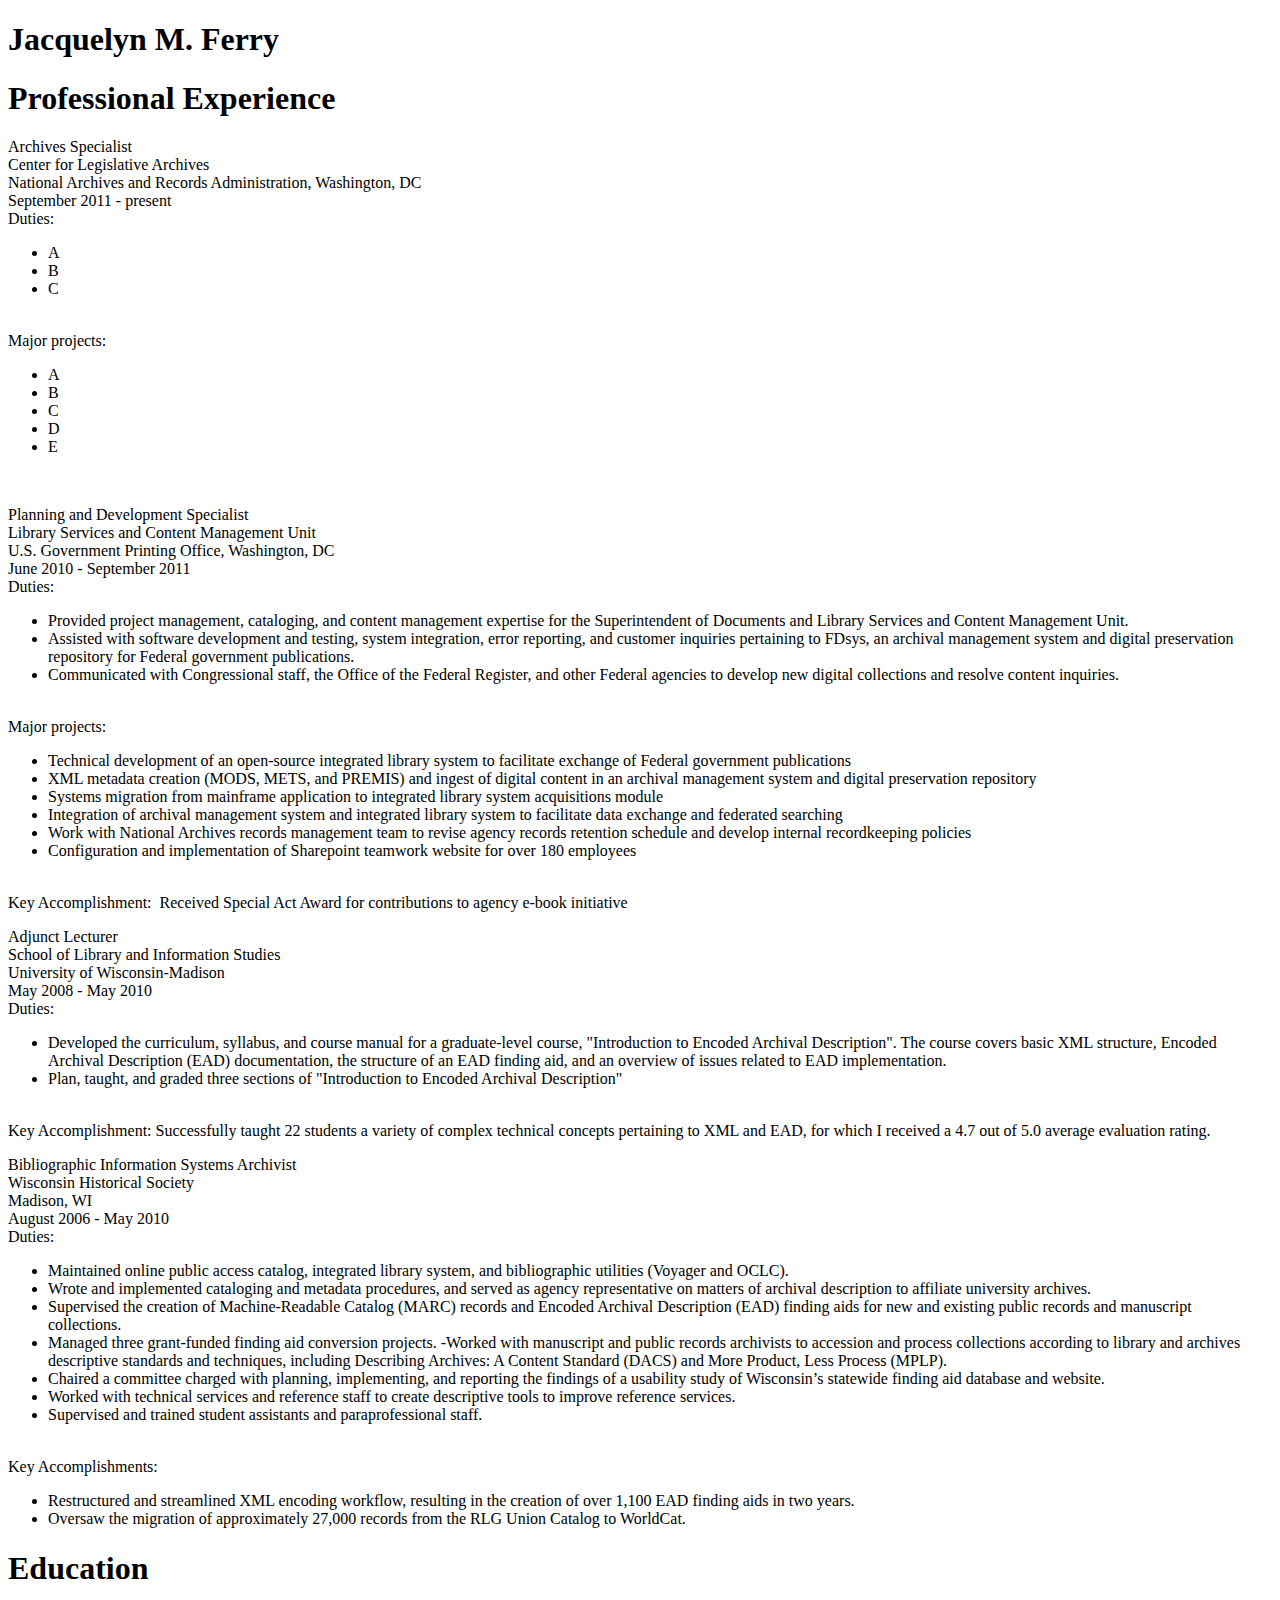
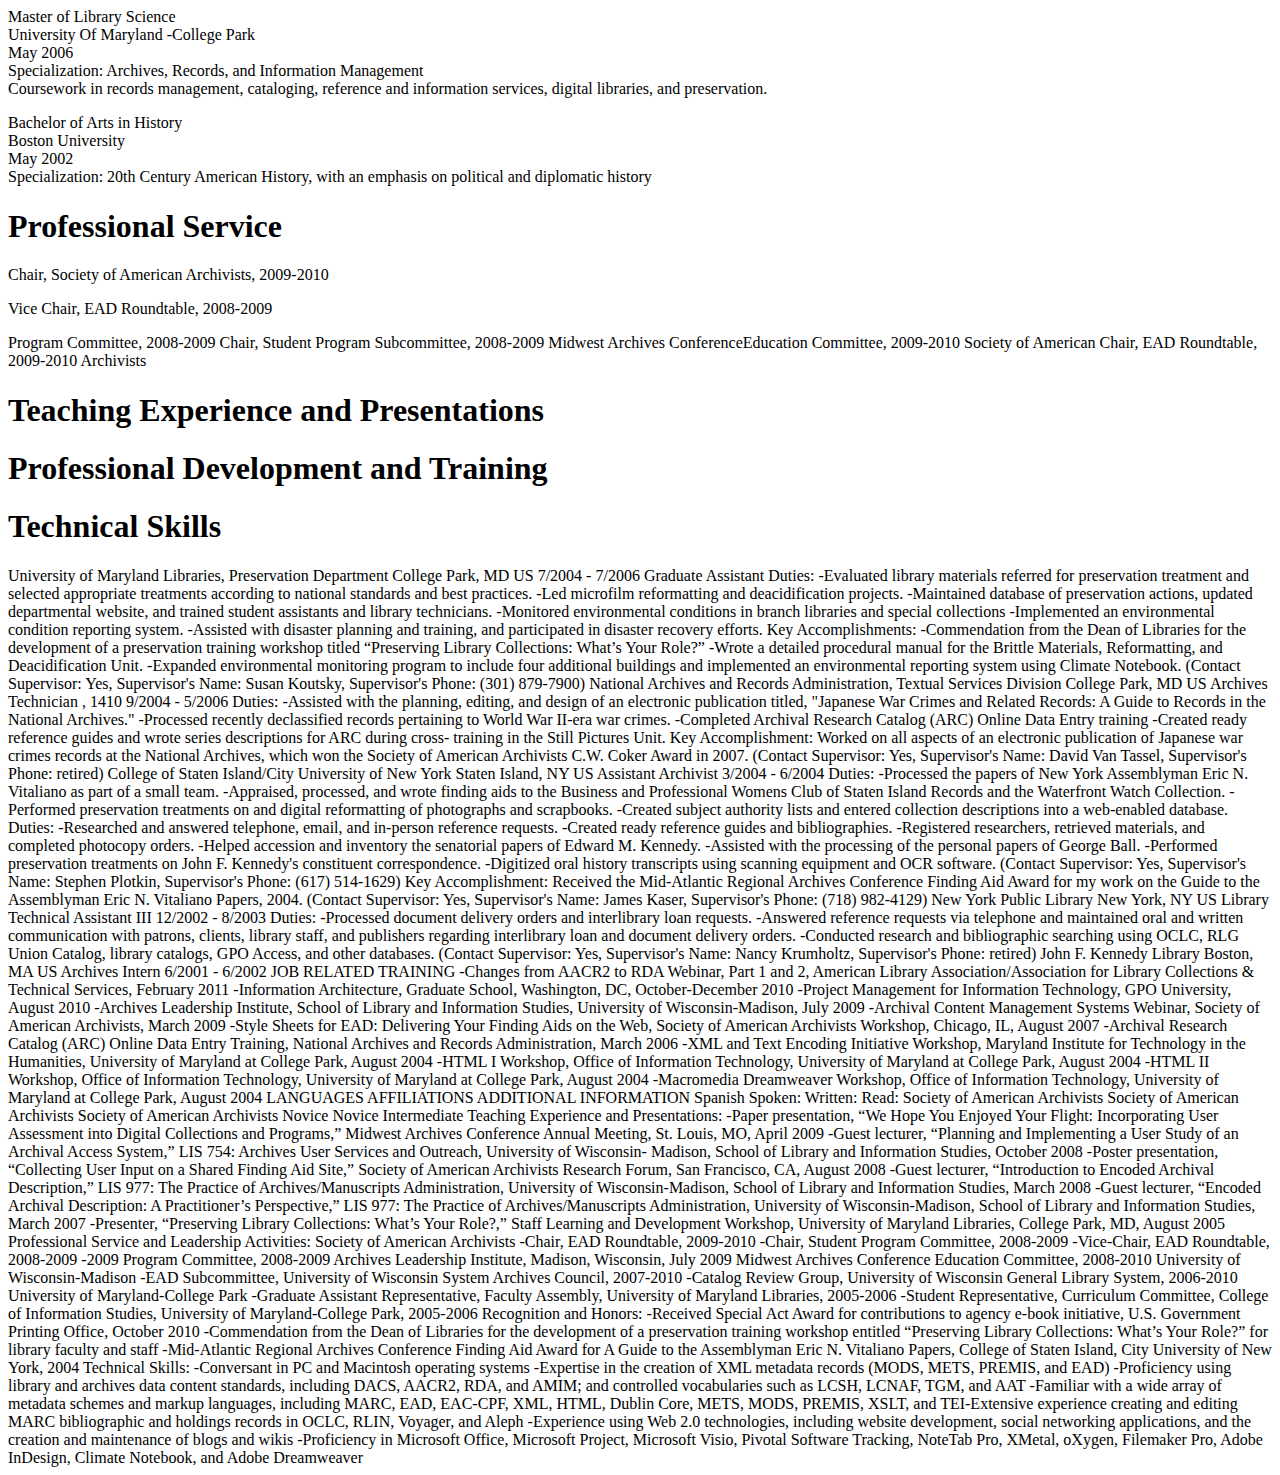
==== index.html @ dbaaa282 "Setting up my webpage" ====
<!DOCTYPE html>
<html lang="en">
<head>
	<meta charset=utf-8>
	<title>Jacquelyn Ferry's Curriculum Vitae</title>
</head>

<body>
	<header>
		<h1>Jacquelyn M. Ferry</h1>
	</header>
	<main>
		<h1>Professional Experience</h1>
			<p>Archives Specialist<br />
			Center for Legislative Archives<br />
			National Archives and Records Administration, Washington, DC<br />
			September 2011 - present<br />
			Duties: <br />
			<ul>
				<li>A</li>
				<li>B</li>
				<li>C</li>
			</ul><br />
			Major projects:
			<ul>
			<li>A</li>
			<li>B</li>
			<li>C</li>
			<li>D</li>
			<li>E</li>
			</ul><br />
			<p>Planning and Development Specialist<br />
			Library Services and Content Management Unit<br />
			U.S. Government Printing Office, Washington, DC<br />
			June 2010 - September 2011<br />
			Duties: <br />
			<ul>
				<li>Provided project management, cataloging, and content management expertise for the Superintendent of Documents and Library Services and Content Management Unit.</li>
				<li>Assisted with software development and testing, system integration, error reporting, and customer inquiries pertaining to FDsys, an archival management system and digital preservation repository for Federal government publications.</li>
				<li>Communicated with Congressional staff, the Office of the Federal Register, and other Federal agencies to develop new digital collections and resolve content inquiries.</li>
			</ul><br />
			Major projects:
			<ul>
			<li>Technical development of an open-source integrated library system to facilitate exchange of Federal government publications </li>
			<li>XML metadata creation (MODS, METS, and PREMIS) and ingest of digital content in an archival management system and digital preservation repository </li>
			<li>Systems migration from mainframe application to integrated library system acquisitions module </li>
			<li>Integration of archival management system and integrated library system to facilitate data exchange and federated searching </li>
			<li>Work with National Archives records management team to revise agency records retention schedule and develop internal recordkeeping policies </li>
			<li>Configuration and implementation of Sharepoint teamwork website for over 180 employees</li></ul><br />
			Key Accomplishment:  Received Special Act Award for contributions to agency e-book initiative</p>
			<p>Adjunct Lecturer<br />
			School of Library and Information Studies <br />
			University of Wisconsin-Madison<br />
			May 2008 - May 2010<br />
			Duties: <br />
			<ul>
				<li>Developed the curriculum, syllabus, and course manual for a graduate-level course, "Introduction to Encoded Archival Description". The course covers basic XML structure, Encoded Archival Description (EAD) documentation, the structure of an EAD finding aid, and an overview of issues related to EAD implementation. </li>
				<li>Plan, taught, and graded three sections of "Introduction to Encoded Archival Description"</li>
			</ul><br />
			Key Accomplishment: Successfully taught 22 students a variety of complex technical concepts pertaining to XML and EAD, for which I received a 4.7 out of 5.0 average evaluation rating.</p>
			<p>Bibliographic Information Systems Archivist<br />
			Wisconsin Historical Society<br />
			Madison, WI<br />
			August 2006 -  May 2010<br />
			Duties: <br />
			<ul>
				<li>Maintained online public access catalog, integrated library system, and bibliographic utilities (Voyager and OCLC). </li>
				<li>Wrote and implemented cataloging and metadata procedures, and served as agency representative on matters of archival description to affiliate university archives.</li>
				<li>Supervised the creation of Machine-Readable Catalog (MARC) records and Encoded Archival Description (EAD) finding aids for new and existing public records and manuscript collections. </li>
				<li>Managed three grant-funded finding aid conversion projects. -Worked with manuscript and public records archivists to accession and process collections according to library and archives descriptive standards and techniques, including Describing Archives: A Content Standard (DACS) and More Product, Less Process (MPLP). </li>
				<li>Chaired a committee charged with planning, implementing, and reporting the findings of a usability study of Wisconsin’s statewide finding aid database and website.</li>
				<li>Worked with technical services and reference staff to create descriptive tools to improve reference services. </li>
				<li>Supervised and trained student assistants and paraprofessional staff.</li>
			</ul><br />
			Key Accomplishments: 
			<ul>
				<li>Restructured and streamlined XML encoding workflow, resulting in the creation of over 1,100 EAD finding aids in two years. </li>
				<li>Oversaw the migration of approximately 27,000 records from the RLG Union Catalog to WorldCat. </li>
			</ul>
				</p>
		<h1>Education</h1>
		<p>Master of Library Science<br />
		University Of Maryland -College Park<br />
		May 2006<br />
		Specialization: Archives, Records, and Information Management<br />
		Coursework in records management, cataloging, reference and information services, digital libraries, and preservation.<br /></p>
		<p>Bachelor of Arts in History<br />
		Boston University<br />
		May 2002<br />
		Specialization: 20th Century American History, with an emphasis on political and diplomatic history<br /></p>
		<h1>Professional Service</h1>
		<p>Chair, Society of American Archivists, 2009-2010
		<p>Vice Chair, EAD Roundtable, 2008-2009</p>
			Program Committee, 2008-2009 Chair, Student Program Subcommittee, 2008-2009
		Midwest Archives ConferenceEducation Committee, 2009-2010
		Society of American Chair, EAD Roundtable, 2009-2010 Archivists
		<h1>Teaching Experience and Presentations</h1>
		<h1>Professional Development and Training</h1>
		<h1>Technical Skills</h1>
	</main>


	

University of Maryland Libraries, Preservation Department College Park, MD US
7/2004 - 7/2006
Graduate Assistant
Duties: -Evaluated library materials referred for preservation treatment and selected appropriate treatments according to national standards and best practices. -Led microfilm reformatting and deacidification projects. -Maintained database of preservation actions, updated departmental website, and trained student assistants and library technicians. -Monitored environmental conditions in branch libraries and special collections -Implemented an environmental condition reporting system. -Assisted with disaster planning and training, and participated in disaster recovery efforts.
Key Accomplishments: -Commendation from the Dean of Libraries for the development of a preservation training workshop titled “Preserving Library Collections: What’s Your Role?” -Wrote a detailed procedural manual for the Brittle Materials, Reformatting, and Deacidification Unit. -Expanded environmental monitoring program to include four additional buildings and implemented an environmental reporting system using Climate Notebook. (Contact Supervisor: Yes, Supervisor's Name: Susan Koutsky, Supervisor's Phone: (301) 879-7900)
National Archives and Records Administration, Textual Services Division College Park, MD US
Archives Technician , 1410
9/2004 - 5/2006
Duties: -Assisted with the planning, editing, and design of an electronic publication titled, "Japanese War Crimes and Related Records: A Guide to Records in the National Archives." -Processed recently declassified records pertaining to World War II-era war crimes. -Completed Archival Research Catalog (ARC) Online Data Entry training -Created ready reference guides and wrote series descriptions for ARC during cross- training in the Still Pictures Unit.
Key Accomplishment: Worked on all aspects of an electronic publication of Japanese war crimes records at the National Archives, which won the Society of American Archivists C.W. Coker Award in 2007. (Contact Supervisor: Yes, Supervisor's Name: David Van Tassel, Supervisor's Phone: retired)
College of Staten Island/City University of New York Staten Island, NY US
Assistant Archivist
3/2004 - 6/2004
Duties: -Processed the papers of New York Assemblyman Eric N. Vitaliano as part of a small team. -Appraised, processed, and wrote finding aids to the Business and Professional Womens Club of Staten Island Records and the Waterfront Watch Collection. -Performed preservation treatments on and digital reformatting of photographs and scrapbooks. -Created subject authority lists and entered collection descriptions into a web-enabled database.
Duties: -Researched and answered telephone, email, and in-person reference requests. -Created ready reference guides and bibliographies. -Registered researchers, retrieved materials, and completed photocopy orders. -Helped accession and inventory the senatorial papers of Edward M. Kennedy. -Assisted with the processing of the personal papers of George Ball. -Performed preservation treatments on John F. Kennedy's constituent correspondence. -Digitized oral history transcripts using scanning equipment and OCR software. (Contact Supervisor: Yes, Supervisor's Name: Stephen Plotkin, Supervisor's Phone: (617) 514-1629)
Key Accomplishment: Received the Mid-Atlantic Regional Archives Conference Finding Aid Award for my work on the Guide to the Assemblyman Eric N. Vitaliano Papers, 2004. (Contact Supervisor: Yes, Supervisor's Name: James Kaser, Supervisor's Phone: (718) 982-4129)
New York Public Library New York, NY US
Library Technical Assistant III
12/2002 - 8/2003
Duties: -Processed document delivery orders and interlibrary loan requests. -Answered reference requests via telephone and maintained oral and written communication with patrons, clients, library staff, and publishers regarding interlibrary loan and document delivery orders. -Conducted research and bibliographic searching using OCLC, RLG Union Catalog, library catalogs, GPO Access, and other databases.
(Contact Supervisor: Yes, Supervisor's Name: Nancy Krumholtz, Supervisor's Phone: retired)
John F. Kennedy Library Boston, MA US
Archives Intern
6/2001 - 6/2002
JOB RELATED TRAINING
-Changes from AACR2 to RDA Webinar, Part 1 and 2, American Library Association/Association for Library Collections & Technical Services, February 2011 -Information Architecture, Graduate School, Washington, DC, October-December 2010 -Project Management for Information Technology, GPO University, August 2010 -Archives Leadership Institute, School of Library and Information Studies, University of Wisconsin-Madison, July 2009 -Archival Content Management Systems Webinar, Society of American Archivists, March 2009 -Style Sheets for EAD: Delivering Your Finding Aids on the Web, Society of American Archivists Workshop, Chicago, IL, August 2007 -Archival Research Catalog (ARC) Online Data Entry Training, National Archives and Records Administration, March 2006 -XML and Text Encoding Initiative Workshop, Maryland Institute for Technology in the Humanities, University of Maryland at College Park, August 2004 -HTML I Workshop, Office of Information Technology, University of Maryland at College Park, August 2004 -HTML II Workshop, Office of Information Technology, University of Maryland at College Park, August 2004 -Macromedia Dreamweaver Workshop, Office of Information Technology, University of Maryland at College Park, August 2004
LANGUAGES
AFFILIATIONS
ADDITIONAL INFORMATION
Spanish Spoken: Written: Read:
Society of American Archivists
Society of American Archivists Society of American Archivists
Novice Novice Intermediate

Teaching Experience and Presentations:
-Paper presentation, “We Hope You Enjoyed Your Flight: Incorporating User Assessment into Digital Collections and Programs,” Midwest Archives Conference Annual Meeting, St. Louis, MO, April 2009 -Guest lecturer, “Planning and Implementing a User Study of an Archival Access System,” LIS 754: Archives User Services and Outreach, University of Wisconsin- Madison, School of Library and Information Studies, October 2008
-Poster presentation, “Collecting User Input on a Shared Finding Aid Site,” Society of American Archivists Research Forum, San Francisco, CA, August 2008 -Guest lecturer, “Introduction to Encoded Archival Description,” LIS 977: The Practice of Archives/Manuscripts Administration, University of Wisconsin-Madison, School of Library and Information Studies, March 2008
-Guest lecturer, “Encoded Archival Description: A Practitioner’s Perspective,” LIS 977: The Practice of Archives/Manuscripts Administration, University of Wisconsin-Madison, School of Library and Information Studies, March 2007 -Presenter, “Preserving Library Collections: What’s Your Role?,” Staff Learning and Development Workshop, University of Maryland Libraries, College Park, MD, August 2005
Professional Service and Leadership Activities:
Society of American Archivists -Chair, EAD Roundtable, 2009-2010 -Chair, Student Program Committee, 2008-2009 -Vice-Chair, EAD Roundtable, 2008-2009 -2009 Program Committee, 2008-2009
Archives Leadership Institute, Madison, Wisconsin, July 2009 Midwest Archives Conference Education Committee, 2008-2010
University of Wisconsin-Madison -EAD Subcommittee, University of Wisconsin System Archives Council, 2007-2010 -Catalog Review Group, University of Wisconsin General Library System, 2006-2010
University of Maryland-College Park -Graduate Assistant Representative, Faculty Assembly, University of Maryland Libraries, 2005-2006 -Student Representative, Curriculum Committee, College of Information Studies, University of Maryland-College Park, 2005-2006
Recognition and Honors:
-Received Special Act Award for contributions to agency e-book initiative, U.S. Government Printing Office, October 2010 -Commendation from the Dean of Libraries for the development of a preservation training workshop entitled “Preserving Library Collections: What’s Your Role?” for library faculty and staff
-Mid-Atlantic Regional Archives Conference Finding Aid Award for A Guide to the Assemblyman Eric N. Vitaliano Papers, College of Staten Island, City University of New York, 2004
Technical Skills:
-Conversant in PC and Macintosh operating systems -Expertise in the creation of XML metadata records (MODS, METS, PREMIS, and EAD) -Proficiency using library and archives data content standards, including DACS, AACR2, RDA, and AMIM; and controlled vocabularies such as LCSH, LCNAF, TGM, and AAT -Familiar with a wide array of metadata schemes and markup languages, including MARC, EAD, EAC-CPF, XML, HTML, Dublin Core, METS, MODS, PREMIS, XSLT, and TEI-Extensive experience creating and editing MARC bibliographic and holdings records in OCLC, RLIN, Voyager, and Aleph -Experience using Web 2.0 technologies, including website development, social networking applications, and the creation and maintenance of blogs and wikis -Proficiency in Microsoft Office, Microsoft Project, Microsoft Visio, Pivotal Software Tracking, NoteTab Pro, XMetal, oXygen, Filemaker Pro, Adobe InDesign, Climate Notebook, and Adobe Dreamweaver
</body>
</html>
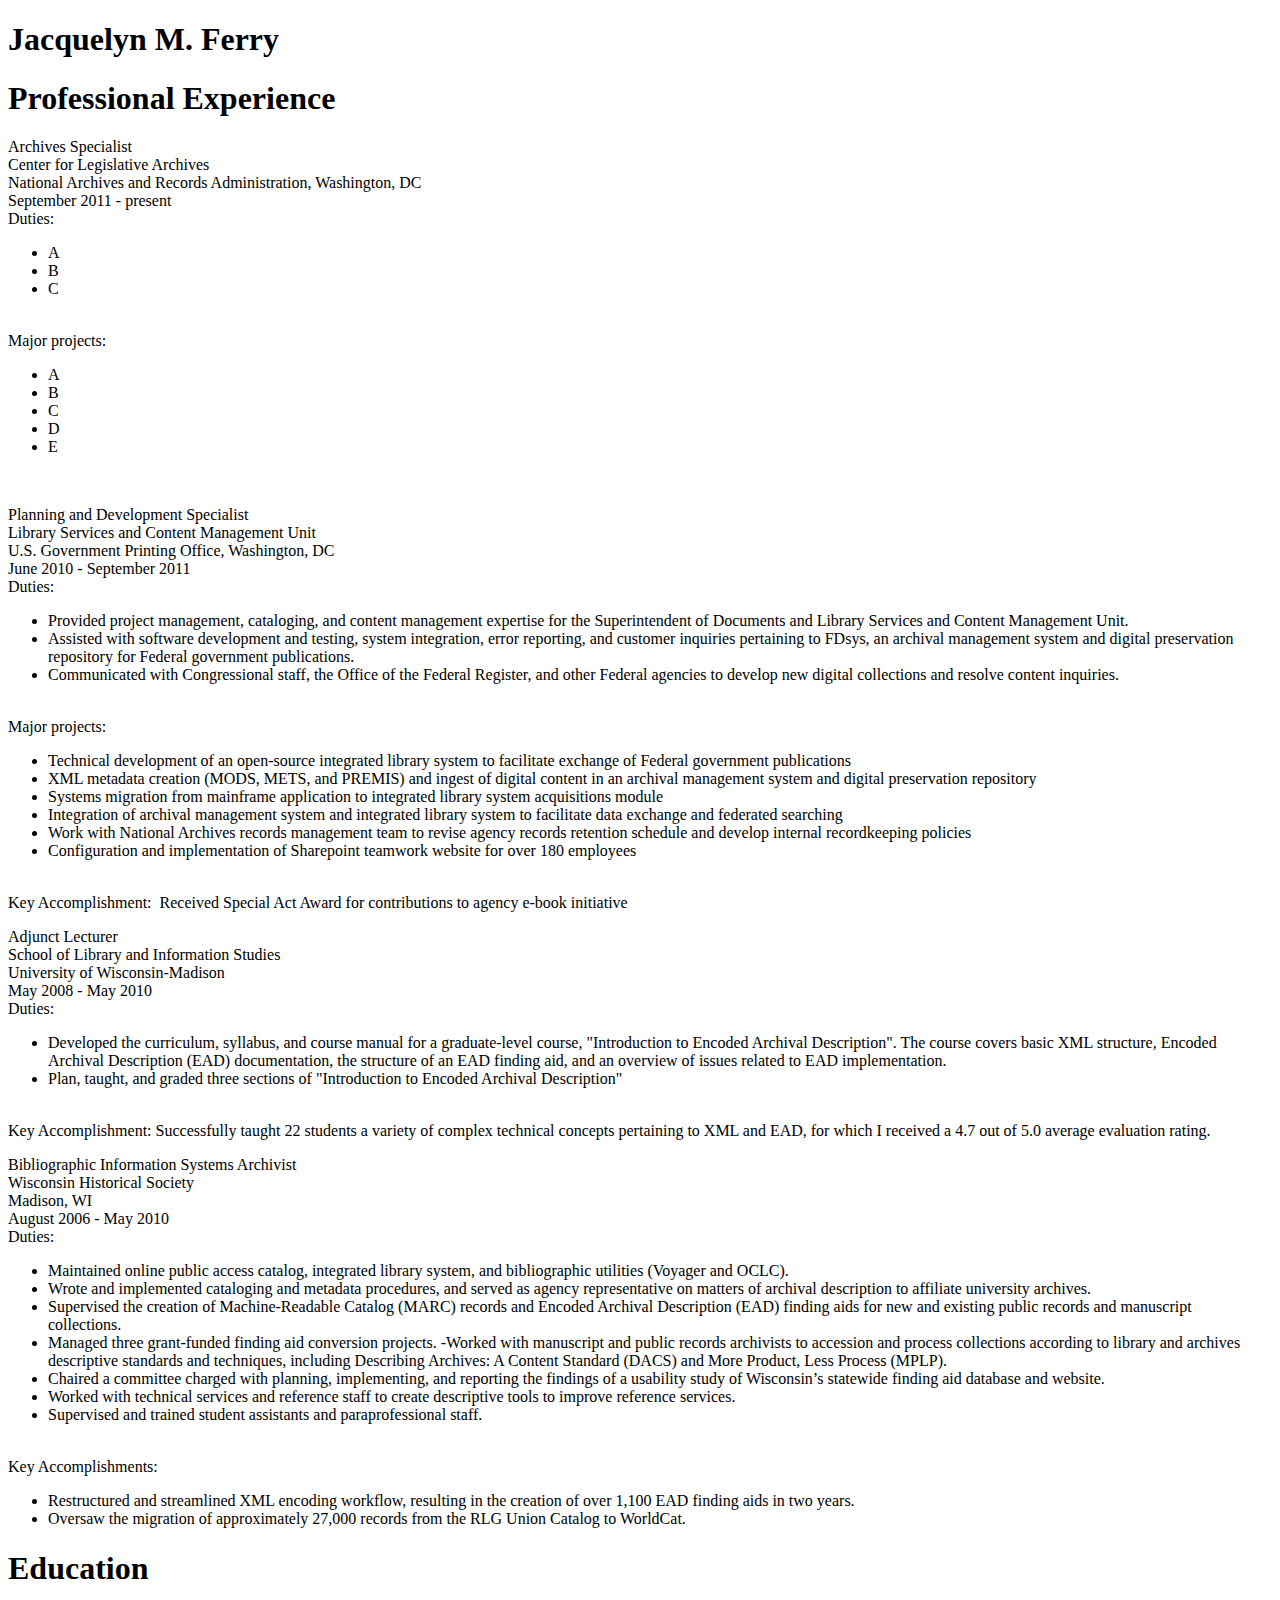
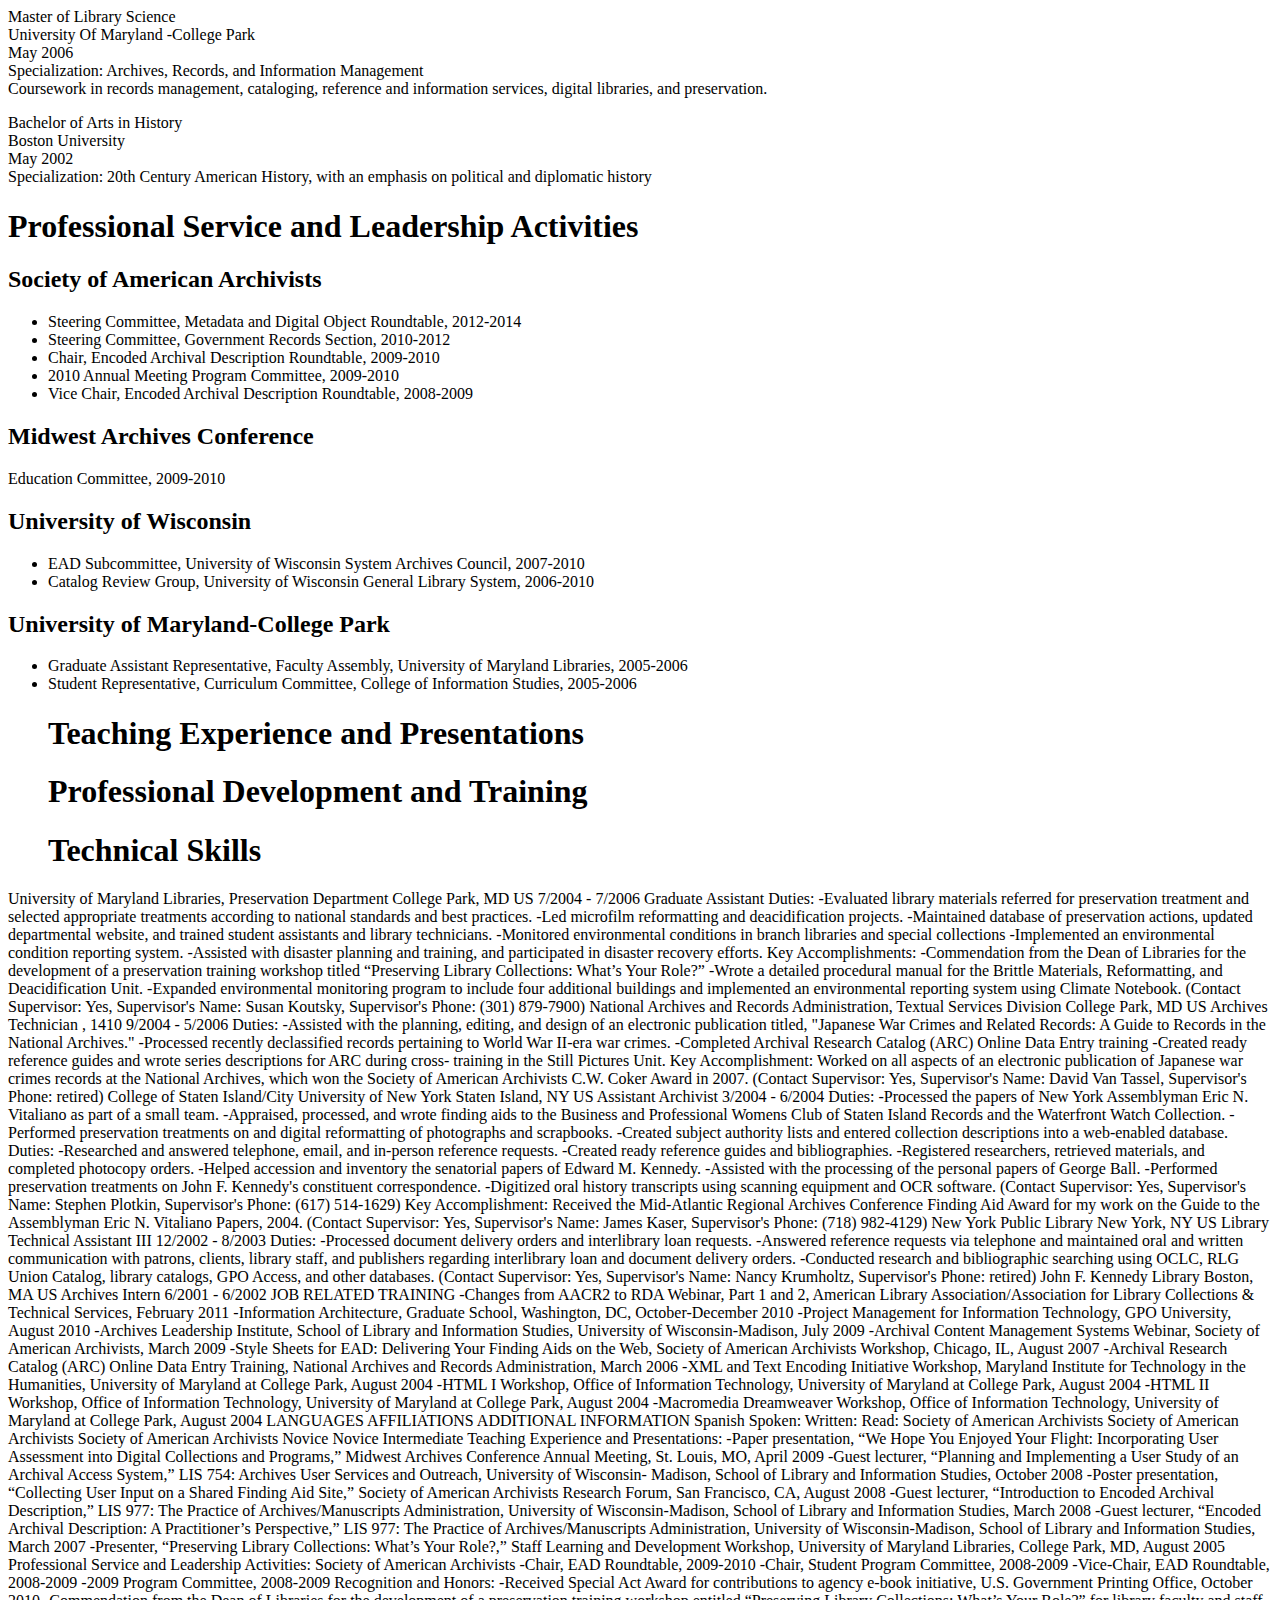
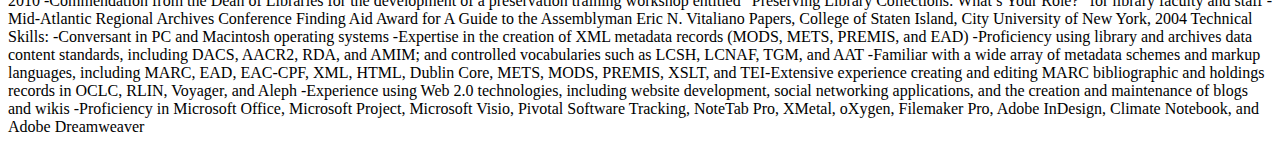
==== commit b8a4401d: "Changed professional service" ====
--- a/index.html
+++ b/index.html
@@ -110,13 +110,27 @@
 		Boston University<br />
 		May 2002<br />
 		Specialization: 20th Century American History, with an emphasis on political and diplomatic history<br /></p>
-		<h1>Professional Service</h1>
-		<p>Chair, Society of American Archivists, 2009-2010
-		<p>Vice Chair, EAD Roundtable, 2008-2009</p>
-			Program Committee, 2008-2009 -Chair, Student Program Subcommittee, 2008-2009
-		Midwest Archives ConferenceEducation Committee, 2009-2010
-		Society of American Chair, EAD Roundtable, 2009-2010 Archivists
+		<h1>Professional Service and Leadership Activities</h1>
+		<h2>Society of American Archivists</h2>
+		<ul>
+			<li>Steering Committee, Metadata and Digital Object Roundtable, 2012-2014</li>
+		<li>Steering Committee, Government Records Section, 2010-2012</li>
+		<li>Chair, Encoded Archival Description Roundtable, 2009-2010</li>
+		<li>2010 Annual Meeting Program Committee, 2009-2010</li>
+		<li>Vice Chair, Encoded Archival Description Roundtable, 2008-2009</li>
+	</ul>
+		<h2>Midwest Archives Conference</h2>
+		<p>Education Committee, 2009-2010<p>
+		<h2>University of Wisconsin</h2>
+		<ul>
+			<li>EAD Subcommittee, University of Wisconsin System Archives Council, 2007-2010</li>
+			<li>Catalog Review Group, University of Wisconsin General Library System, 2006-2010</li>
+		</ul>
+		<h2>University of Maryland-College Park</h2>
+		<ul>
+			<li>Graduate Assistant Representative, Faculty Assembly, University of Maryland Libraries, 2005-2006 +</li>
+		<li>Student Representative, Curriculum Committee, College of Information Studies, 2005-2006</li>
 		<h1>Teaching Experience and Presentations</h1>
 		<h1>Professional Development and Training</h1>
 		<h1>Technical Skills</h1>
@@ -205,12 +219,7 @@
 -Chair, EAD Roundtable, 2009-2010  -Chair, Student Program Committee, 2008-2009 -Vice-Chair, EAD Roundtable, 2008-2009  -2009 Program Committee, 2008-2009
-Archives Leadership Institute, Madison, Wisconsin, July 2009 Midwest Archives Conference Education Committee, 2008-2010
-University of Wisconsin-Madison --EAD Subcommittee, University of Wisconsin System Archives Council, 2007-2010 -Catalog Review Group, University of Wisconsin General Library System, 2006-2010
-University of Maryland-College Park --Graduate Assistant Representative, Faculty Assembly, University of Maryland Libraries, 2005-2006 --Student Representative, Curriculum Committee, College of Information Studies, University of Maryland-College Park, 2005-2006
+
 Recognition and Honors:
 -Received Special Act Award for contributions to agency e-book initiative, U.S. Government Printing Office, October 2010  -Commendation from the Dean of Libraries for the development of a preservation training workshop entitled “Preserving Library Collections: What’s Your Role?” for library faculty and staff
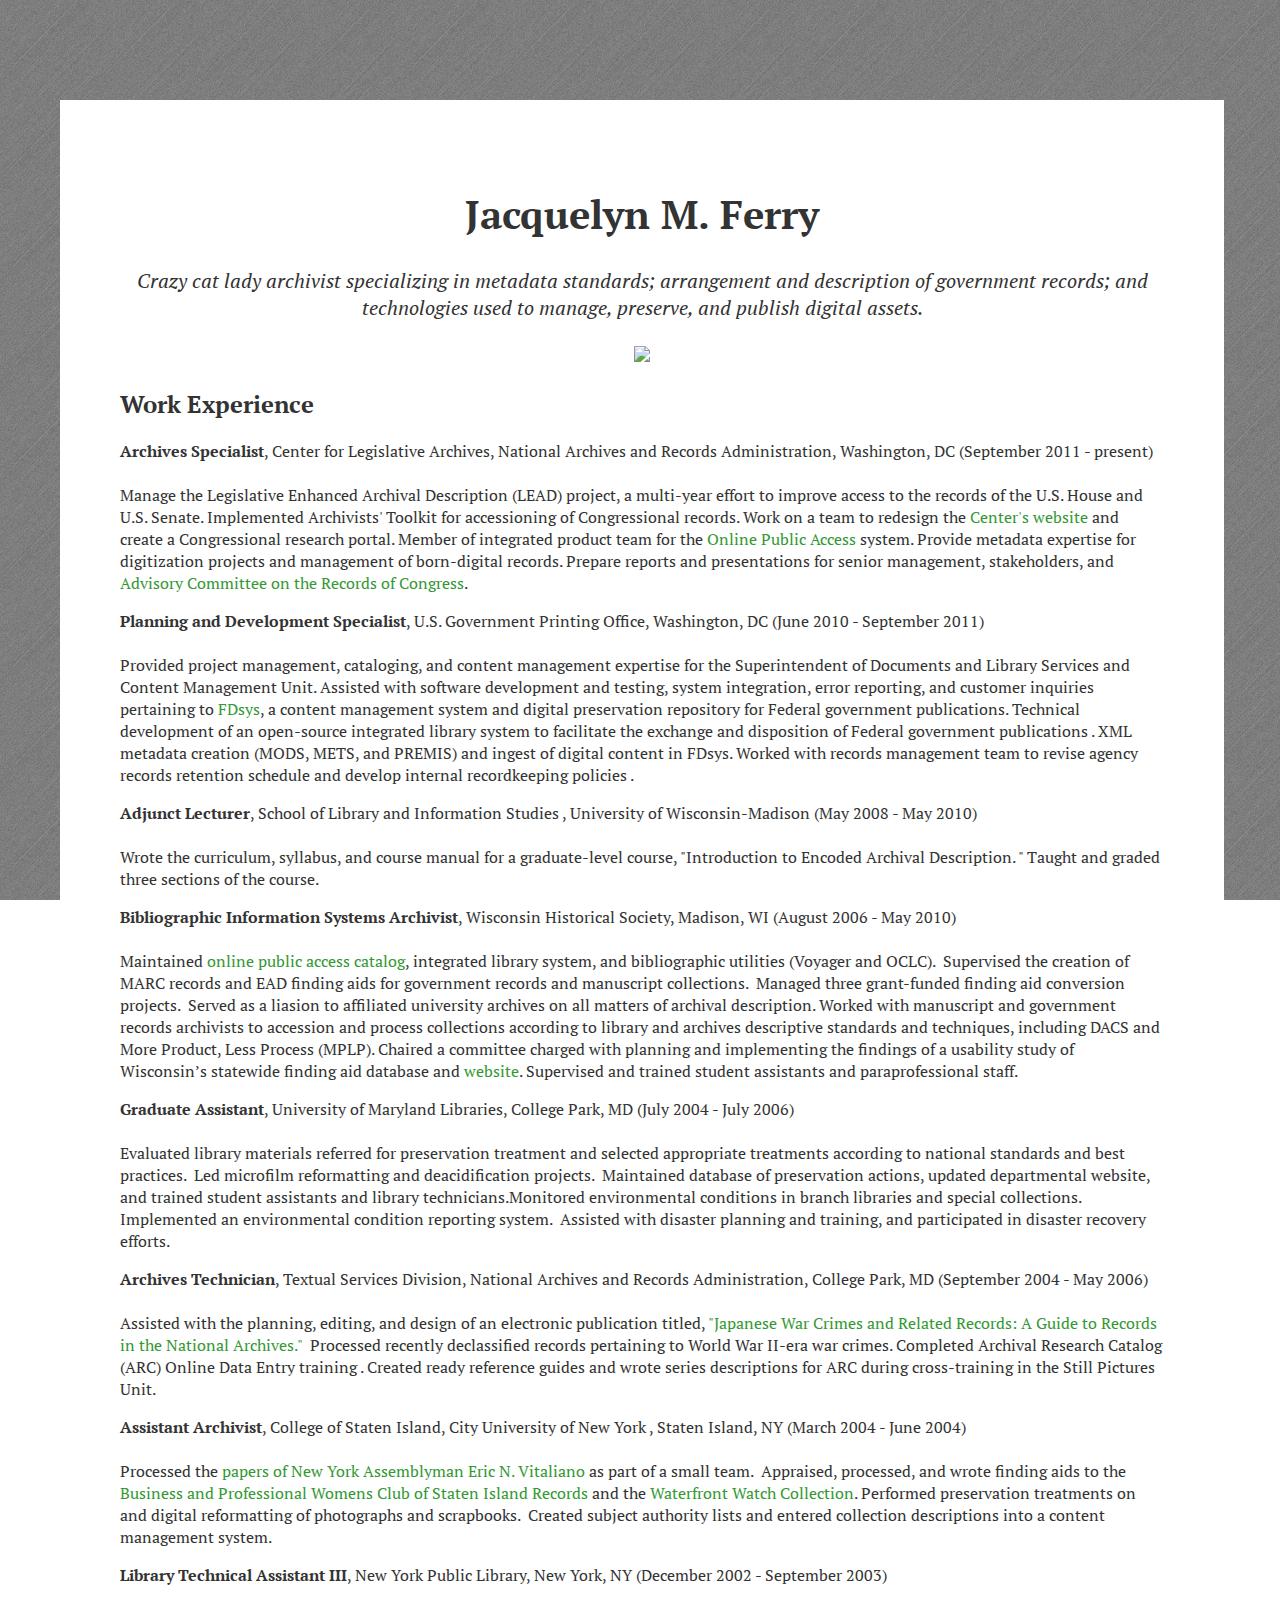
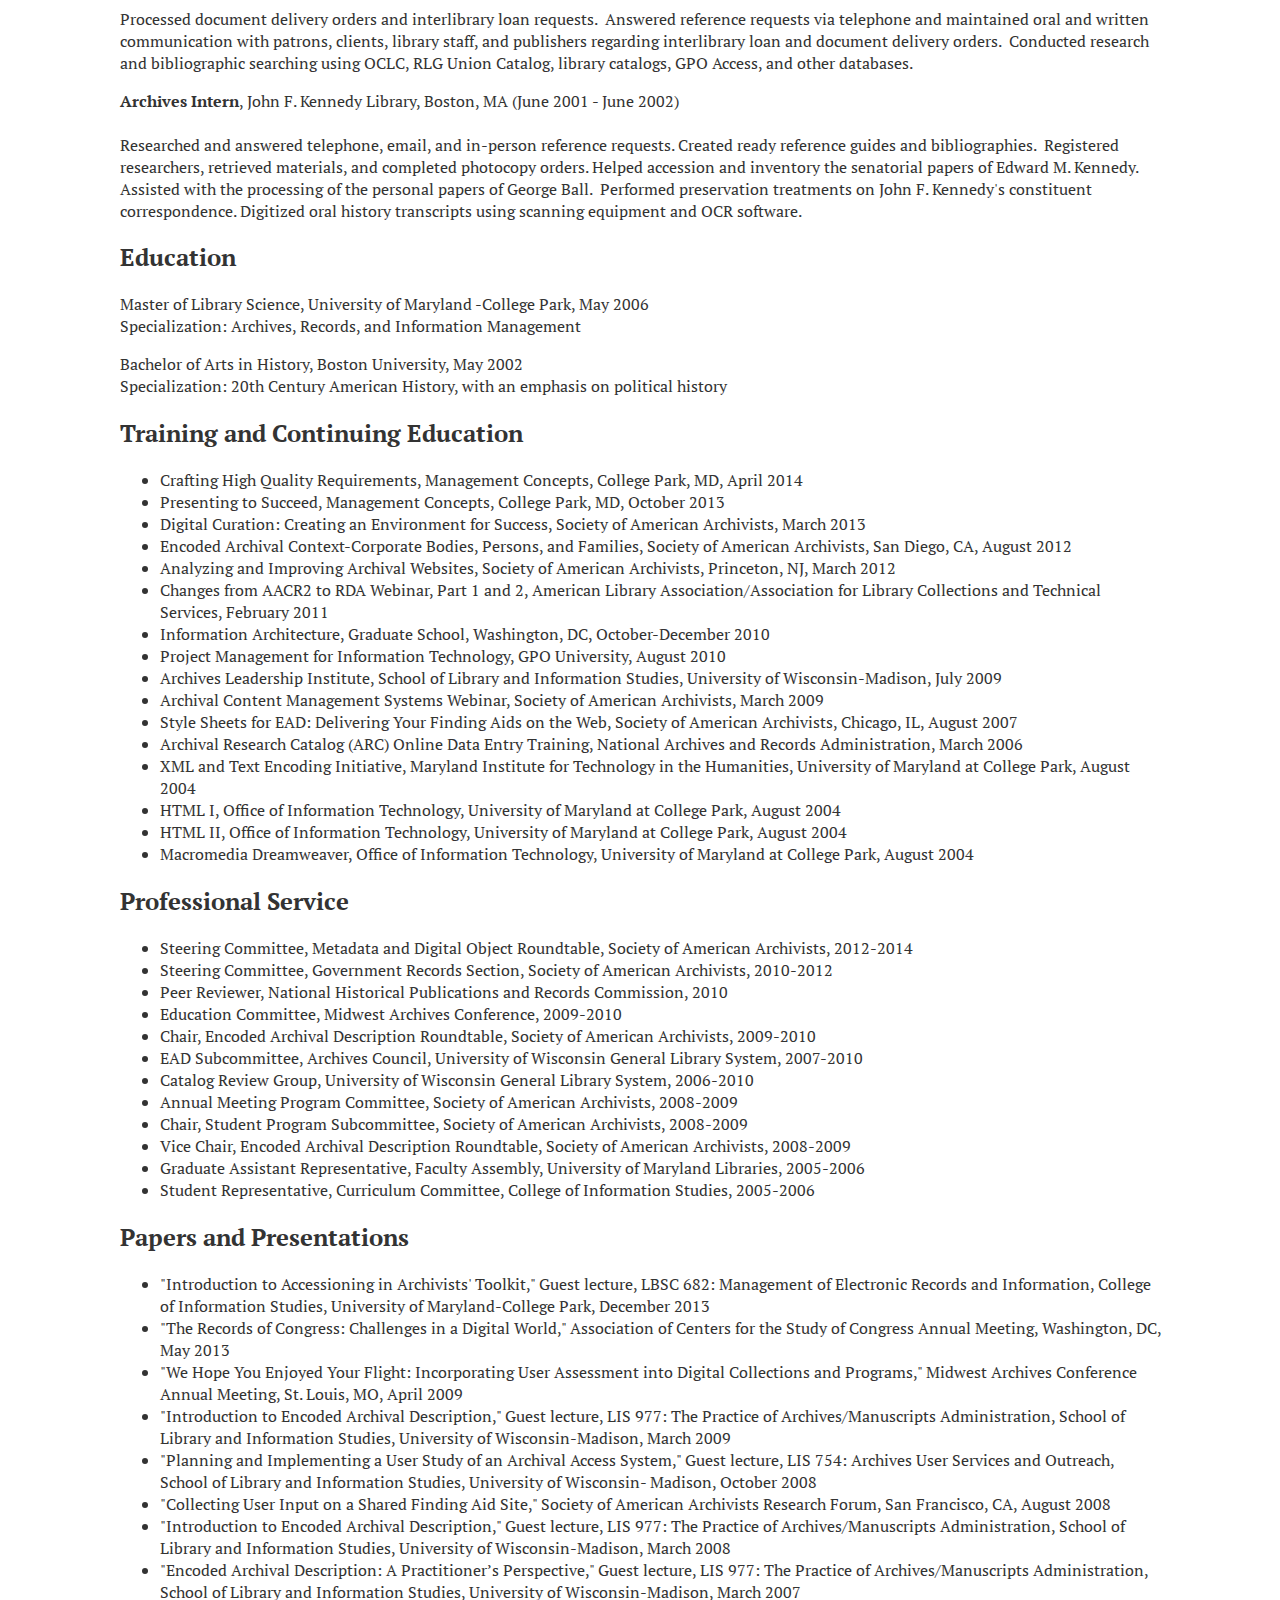
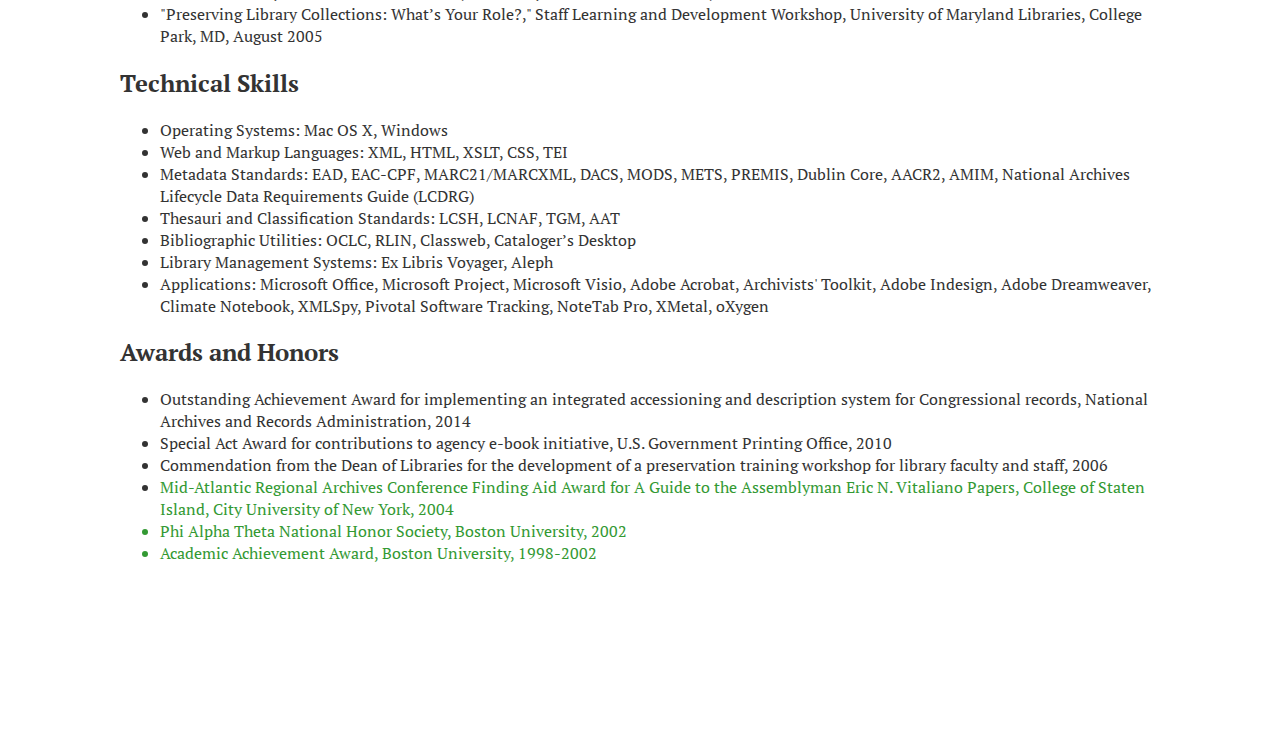
==== commit eb6e562f: "updated content for index.html, css, images" ====
--- a/index.html
+++ b/index.html
@@ -2,233 +2,144 @@
 <html lang="en">
 <head>
 	<meta charset=utf-8>
-	<title>Jacquelyn Ferry's Curriculum Vitae</title>
+	<title>Jacquelyn Ferry - Curriculum Vitae</title>
+	<link href='http://fonts.googleapis.com/css?family=PT+Serif:400,700,400italic|Stoke' rel='stylesheet' type='text/css'>
+	<link rel="stylesheet" href="style.css" />
 </head>
 
 <body>
-	<header>
-		<h1>Jacquelyn M. Ferry</h1>
-	</header>
-	<main>
-		<h1>Professional Experience</h1>
-			<p>Archives Specialist<br />
-			Center for Legislative Archives<br />
-			National Archives and Records Administration, Washington, DC<br />
-			September 2011 - present<br />
-			Duties: -<br />
-			<ul>
-				<li>A</li>
-				<li>B</li>
-				<li>C</li>
-			</ul><br />
-			Major projects:
-			<ul>
-			<li>A</li>
-			<li>B</li>
-			<li>C</li>
-			<li>D</li>
-			<li>E</li>
-			</ul><br />
-			<p>Planning and Development Specialist<br />
-			Library Services and Content Management Unit<br />
-			U.S. Government Printing Office, Washington, DC<br />
-			June 2010 - September 2011<br />
-			Duties: -<br />
-			<ul>
-				<li>Provided project management, cataloging, and content management expertise for the Superintendent of Documents and Library Services and Content Management Unit.</li>
-				<li>Assisted with software development and testing, system integration, error reporting, and customer inquiries pertaining to FDsys, an archival management system and digital preservation repository for Federal government publications.</li>
-				<li>Communicated with Congressional staff, the Office of the Federal Register, and other Federal agencies to develop new digital collections and resolve content inquiries.</li>
-			</ul><br />
-			Major projects:
-			<ul>
-			<li>Technical development of an open-source integrated library system to facilitate exchange of Federal government publications +<header>
+	<h1>Jacquelyn M. Ferry</h1>
+	<p class="teaser"><em>Crazy cat lady archivist specializing in metadata standards; arrangement and description of government records; and technologies used to manage, preserve, and publish digital assets.</em></p>
+	<figure><img src="declan_and_otis.jpg" id="thumbnail"></figure>
+</header>
+
+<main>
+	<h2>Work Experience</h2>
+	<p><strong>Archives Specialist</strong>, Center for Legislative Archives, National Archives and Records Administration, Washington, DC (September 2011 - present)<br /><br />
+	Manage the Legislative Enhanced Archival Description (LEAD) project, a multi-year effort to improve access to the records of the U.S. House and U.S. Senate. Implemented Archivists' Toolkit for accessioning of Congressional records. Work on a team to redesign the <a href="http://www.archives.gov/legislative">Center's website</a> and create a Congressional research portal. Member of integrated product team for the <a href="http://www.archives.gov/research/search/">Online Public Access</a> system. Provide metadata expertise for digitization projects and management of born-digital records. Prepare reports and presentations for senior management, stakeholders, and <a href="http://www.archives.gov/legislative/cla/advisory-committee/">Advisory Committee on the Records of Congress</a>.</p>
+	<p><strong>Planning and Development Specialist</strong>, U.S. Government Printing Office, Washington, DC (June 2010 - September 2011)<br /><br />
+	Provided project management, cataloging, and content management expertise for the Superintendent of Documents and Library Services and Content Management Unit. Assisted with software development and testing, system integration, error reporting, and customer inquiries pertaining to <a href="http://www.gpo.gov/fdsys/">FDsys</a>, a content management system and digital preservation repository for Federal government publications. Technical development of an open-source integrated library system to facilitate the exchange and disposition of Federal government publications +. XML metadata creation (MODS, METS, and PREMIS) and ingest of digital content in FDsys. Worked with records management team to revise agency records retention schedule and develop internal recordkeeping policies +.</p>
+	<p><strong>Adjunct Lecturer</strong>, School of Library and Information Studies +, University of Wisconsin-Madison (May 2008 - May 2010)<br /><br />
+	Wrote the curriculum, syllabus, and course manual for a graduate-level course, "Introduction to Encoded Archival Description. +" Taught and graded three sections of the course.</p>
+	<p><strong>Bibliographic Information Systems Archivist</strong>, Wisconsin Historical Society, Madison, WI (August 2006 - May 2010)<br /><br />
+	Maintained <a href="http://arcat.library.wisc.edu">online public access catalog</a>, integrated library system, and bibliographic utilities (Voyager and OCLC). + Supervised the creation of MARC records and EAD finding aids for government records and manuscript collections. + Managed three grant-funded finding aid conversion projects. + Served as a liasion to affiliated university archives on all matters of archival description. Worked with manuscript and government records archivists to accession and process collections according to library and archives descriptive standards and techniques, including DACS and More Product, Less Process (MPLP). Chaired a committee charged with planning and implementing the findings of a usability study of Wisconsin’s statewide finding aid database and <a href="http://digicoll.library.wisc.edu/wiarchives/">website</a>. Supervised and trained student assistants and paraprofessional staff.</p>
+	<p><strong>Graduate Assistant</strong>, University of Maryland Libraries, College Park, MD (July 2004 -  July 2006)<br /><br />
+	Evaluated library materials referred for preservation treatment and selected appropriate treatments according to national standards and best practices. + Led microfilm reformatting and deacidification projects. + Maintained database of preservation actions, updated departmental website, and trained student assistants and library technicians.Monitored environmental conditions in branch libraries and special collections. Implemented an environmental condition reporting system. + Assisted with disaster planning and training, and participated in disaster recovery efforts.</p>
+	<p><strong>Archives Technician</strong>, Textual Services Division, National Archives and Records Administration, College Park, MD (September 2004 -  May 2006)<br /><br />
+	Assisted with the planning, editing, and design of an electronic publication titled, <a href="http://www.archives.gov/iwg/japanese-war-crimes/japanese-war-crimes-guide.zip">"Japanese War Crimes and Related Records: A Guide to Records in the National Archives."</a> + Processed recently declassified records pertaining to World War II-era war crimes. Completed Archival Research Catalog (ARC) Online Data Entry training +. Created ready reference guides and wrote series descriptions for ARC during cross-training in the Still Pictures Unit.</p>
+	<p><strong>Assistant Archivist</strong>, College of Staten Island, City University of New York +, Staten Island, NY (March 2004 - June 2004)<br /><br />
+	Processed the <a href="http://www.library.csi.cuny.edu/archives/FindingAids/fa0009.htm">papers of New York Assemblyman Eric N. Vitaliano</a> as part of a small team. + Appraised, processed, and wrote finding aids to the <a href="http://scholar.library.csi.cuny.edu/archives/FindingAids/fa0002.htm">Business and Professional Womens Club of Staten Island Records</a> and the <a href="http://scholar.library.csi.cuny.edu/archives/FindingAids/fa0008.htm">Waterfront Watch Collection</a>. Performed preservation treatments on and digital reformatting of photographs and scrapbooks. + Created subject authority lists and entered collection descriptions into a content management system.</p>
+	<p><strong>Library Technical Assistant III</strong>, New York Public Library, New York, NY (December 2002 - September 2003)<br /><br />
+	Processed document delivery orders and interlibrary loan requests. + Answered reference requests via telephone and maintained oral and written communication with patrons, clients, library staff, and publishers regarding interlibrary loan and document delivery orders. + Conducted research and bibliographic searching using OCLC, RLG Union Catalog, library catalogs, GPO Access, and other databases.</p>
+	<p><strong>Archives Intern</strong>, John F. Kennedy Library, Boston, MA (June 2001 - June 2002)<br /><br />
+	Researched and answered telephone, email, and in-person reference requests. Created ready reference guides and bibliographies. + Registered researchers, retrieved materials, and completed photocopy orders. Helped accession and inventory the senatorial papers of Edward M. Kennedy. Assisted with the processing of the personal papers of George Ball. + Performed preservation treatments on John F. Kennedy's constituent correspondence. Digitized oral history transcripts using scanning equipment and OCR software.</p>
+
+	<h2>Education</h2>
+	<p>Master of Library Science, University of Maryland +-College Park, May 2006<br />
+	Specialization: Archives, Records, and Information Management</p>
+	<p>Bachelor of Arts in History, Boston University, May 2002<br />
+	Specialization: 20th Century American History, with an emphasis on political history<br /></p>
+
+	<h2>Training and Continuing Education</h2>
+		<ul>
+			<li>Crafting High Quality Requirements, Management Concepts, College Park, MD, April 2014</li>
+			<li>Presenting to Succeed, Management Concepts, College Park, MD, October 2013</li>
+			<li>Digital Curation: Creating an Environment for Success, Society of American Archivists, March 2013</li>
+			<li>Encoded Archival Context-Corporate Bodies, Persons, and Families, Society of American Archivists, San Diego, CA, August 2012</li>
+			<li>Analyzing and Improving Archival Websites, Society of American Archivists, Princeton, NJ, March 2012</li>
+			<li>Changes from AACR2 to RDA Webinar, Part 1 and 2, American Library Association/Association for Library Collections and Technical Services, February 2011</li>
+			<li>Information Architecture, Graduate School, Washington, DC, October-December 2010</li>
+			<li>Project Management for Information Technology, GPO University, August 2010</li>
+			<li>Archives Leadership Institute, School of Library and Information Studies, University of Wisconsin-Madison, July 2009  </li>
-			<li>XML metadata creation (MODS, METS, and PREMIS) and ingest of digital content in an archival management system and digital preservation repository +			<li>Archival Content Management Systems Webinar, Society of American Archivists, March 2009  </li>
-			<li>Systems migration from mainframe application to integrated library system acquisitions module +			<li>Style Sheets for EAD: Delivering Your Finding Aids on the Web, Society of American Archivists, Chicago, IL, August 2007  </li>
-			<li>Integration of archival management system and integrated library system to facilitate data exchange and federated searching +			<li>Archival Research Catalog (ARC) Online Data Entry Training, National Archives and Records Administration, March 2006  </li>
-			<li>Work with National Archives records management team to revise agency records retention schedule and develop internal recordkeeping policies +			<li>XML and Text Encoding Initiative, Maryland Institute for Technology in the Humanities, University of Maryland at College Park, August 2004  </li>
-			<li>Configuration and implementation of Sharepoint teamwork website for over 180 employees</li></ul><br />
-			Key Accomplishment: - Received Special Act Award for contributions to agency e-book initiative</p>
-			<p>Adjunct Lecturer<br />
-			School of Library and Information Studies -<br />
-			University of Wisconsin-Madison<br />
-			May 2008 - May 2010<br />
-			Duties: -<br />
-			<ul>
-				<li>Developed the curriculum, syllabus, and course manual for a graduate-level course, "Introduction to Encoded Archival Description". The course covers basic XML structure, Encoded Archival Description (EAD) documentation, the structure of an EAD finding aid, and an overview of issues related to EAD implementation. +			<li>HTML I, Office of Information Technology, University of Maryland at College Park, August 2004  </li>
-				<li>Plan, taught, and graded three sections of "Introduction to Encoded Archival Description"</li>
-			</ul><br />
-			Key Accomplishment: -Successfully taught 22 students a variety of complex technical concepts pertaining to XML and EAD, for which I received a 4.7 out of 5.0 average evaluation rating.</p>
-			<p>Bibliographic Information Systems Archivist<br />
-			Wisconsin Historical Society<br />
-			Madison, WI<br />
-			August 2006 -  May 2010<br />
-			Duties: -<br />
-			<ul>
-				<li>Maintained online public access catalog, integrated library system, and bibliographic utilities (Voyager and OCLC). +			<li>HTML II, Office of Information Technology, University of Maryland at College Park, August 2004  </li>
-				<li>Wrote and implemented cataloging and metadata procedures, and served as agency representative on matters of archival description to affiliate university archives.</li>
-				<li>Supervised the creation of Machine-Readable Catalog (MARC) records and Encoded Archival Description (EAD) finding aids for new and existing public records and manuscript collections. -</li>
-				<li>Managed three grant-funded finding aid conversion projects. --Worked with manuscript and public records archivists to accession and process collections according to library and archives descriptive standards and techniques, including Describing Archives: A Content Standard (DACS) and More Product, Less Process (MPLP). -</li>
-				<li>Chaired a committee charged with planning, implementing, and reporting the findings of a usability study of Wisconsin’s statewide finding aid database and website.</li>
-				<li>Worked with technical services and reference staff to create descriptive tools to improve reference services. -</li>
-				<li>Supervised and trained student assistants and paraprofessional staff.</li>
-			</ul><br />
-			Key Accomplishments: -
-			<ul>
-				<li>Restructured and streamlined XML encoding workflow, resulting in the creation of over 1,100 EAD finding aids in two years. -</li>
-				<li>Oversaw the migration of approximately 27,000 records from the RLG Union Catalog to WorldCat. -</li>
-			</ul>
-				</p>
-		<h1>Education</h1>
-		<p>Master of Library Science<br />
-		University Of Maryland --College Park<br />
-		May 2006<br />
-		Specialization: Archives, Records, and Information Management<br />
-		Coursework in records management, cataloging, reference and information services, digital libraries, and preservation.<br /></p>
-		<p>Bachelor of Arts in History<br />
-		Boston University<br />
-		May 2002<br />
-		Specialization: 20th Century American History, with an emphasis on political and diplomatic history<br /></p>
-		<h1>Professional Service and Leadership Activities</h1>
-		<h2>Society of American Archivists</h2>
+			<li>Macromedia Dreamweaver, Office of Information Technology, University of Maryland at College Park, August 2004</li>
+		</ul>
+	<h2>Professional Service</h2>
 		<ul>
-			<li>Steering Committee, Metadata and Digital Object Roundtable, 2012-2014</li>
-		<li>Steering Committee, Government Records Section, 2010-2012</li>
-		<li>Chair, Encoded Archival Description Roundtable, 2009-2010</li>
-		<li>2010 Annual Meeting Program Committee, 2009-2010</li>
-		<li>Vice Chair, Encoded Archival Description Roundtable, 2008-2009</li>
-	</ul>
-		<h2>Midwest Archives Conference</h2>
-		<p>Education Committee, 2009-2010<p>
-		<h2>University of Wisconsin</h2>
-		<ul>
-			<li>EAD Subcommittee, University of Wisconsin System Archives Council, 2007-2010</li>
+			<li>Steering Committee, Metadata and Digital Object Roundtable, Society of American Archivists, 2012-2014</li>
+			<li>Steering Committee, Government Records Section, Society of American Archivists, 2010-2012</li>
+			<li>Peer Reviewer, National Historical Publications and Records Commission, 2010</li>
+			<li>Education Committee, Midwest Archives Conference, 2009-2010</li>
+			<li>Chair, Encoded Archival Description Roundtable, Society of American Archivists, 2009-2010</li>
+			<li>EAD Subcommittee, Archives Council, University of Wisconsin General Library System, 2007-2010</li>
 			<li>Catalog Review Group, University of Wisconsin General Library System, 2006-2010</li>
-		</ul>
-		<h2>University of Maryland-College Park</h2>
-		<ul>
+			<li>Annual Meeting Program Committee, Society of American Archivists, 2008-2009</li>
+			<li>Chair, Student Program Subcommittee, Society of American Archivists, 2008-2009</li>
+			<li>Vice Chair, Encoded Archival Description Roundtable, Society of American Archivists, 2008-2009</li>
 			<li>Graduate Assistant Representative, Faculty Assembly, University of Maryland Libraries, 2005-2006  </li>
-		<li>Student Representative, Curriculum Committee, College of Information Studies, 2005-2006</li>
-		<h1>Teaching Experience and Presentations</h1>
-		<h1>Professional Development and Training</h1>
-		<h1>Technical Skills</h1>
+			<li>Student Representative, Curriculum Committee, College of Information Studies, 2005-2006</li>
+		</ul>
+	<h2>Papers and Presentations</h2>
+		<ul>
+			<li>"Introduction to Accessioning in Archivists' Toolkit," Guest lecture, LBSC 682: Management of Electronic Records and Information, College of Information Studies, University of Maryland-College Park, December 2013</li>
+			<li>"The Records of Congress: Challenges in a Digital World," Association of Centers for the Study of Congress Annual Meeting, Washington, DC, May 2013</li>
+			<li>"We Hope You Enjoyed Your Flight: Incorporating User Assessment into Digital Collections and Programs," Midwest Archives Conference Annual Meeting, St. Louis, MO, April 2009 +</li>
+			<li>"Introduction to Encoded Archival Description," Guest lecture, LIS 977: The Practice of Archives/Manuscripts Administration, School of Library and Information Studies, University of Wisconsin-Madison, March 2009</li>
+			<li>"Planning and Implementing a User Study of an Archival Access System," Guest lecture, LIS 754: Archives User Services and Outreach, School of Library and Information Studies, University of Wisconsin- Madison, October 2008</li>
+			<li>"Collecting User Input on a Shared Finding Aid Site," Society of American Archivists Research Forum, San Francisco, CA, August 2008 +</li>
+			<li>"Introduction to Encoded Archival Description," Guest lecture, LIS 977: The Practice of Archives/Manuscripts Administration, School of Library and Information Studies, University of Wisconsin-Madison, March 2008</li>
+			<li>"Encoded Archival Description: A Practitioner’s Perspective," Guest lecture, LIS 977: The Practice of Archives/Manuscripts Administration, School of Library and Information Studies, University of Wisconsin-Madison, March 2007 +</li>
+			<li>"Preserving Library Collections: What’s Your Role?," Staff Learning and Development Workshop, University of Maryland Libraries, College Park, MD, August 2005</li>
+		</ul>
+	<h2>Technical Skills</h2>
+		<ul>
+			<li>Operating Systems: Mac OS X, Windows</li>
+			<li>Web and Markup Languages: XML, HTML, XSLT, CSS, TEI</li>
+			<li>Metadata Standards: EAD, EAC-CPF, MARC21/MARCXML, DACS, MODS, METS, PREMIS, Dublin Core, AACR2, AMIM, National Archives Lifecycle Data Requirements Guide (LCDRG)</li>
+			<li>Thesauri and Classification Standards: LCSH, LCNAF, TGM, AAT +</li>
+			<li>Bibliographic Utilities: OCLC, RLIN, Classweb, Cataloger’s Desktop</li>
+			<li>Library Management Systems: Ex Libris Voyager, Aleph</li>
+			<li>Applications: Microsoft Office, Microsoft Project, Microsoft Visio, Adobe Acrobat, Archivists' Toolkit, Adobe Indesign, Adobe Dreamweaver, Climate Notebook, XMLSpy, Pivotal Software Tracking, NoteTab Pro, XMetal, oXygen</li>
+		</ul>
+	<h2>Awards and Honors</h2>
+		<ul>
+			<li>Outstanding Achievement Award for implementing an integrated accessioning and description system for Congressional records, National Archives and Records Administration, 2014</li>
+			<li>Special Act Award for contributions to agency e-book initiative, U.S. Government Printing Office, 2010 +</li>
+			<li>Commendation from the Dean of Libraries for the development of a preservation training workshop for library faculty and staff, 2006</li>
+			<li><a href="http://www.marac.info/finding-aids-award#2004">Mid-Atlantic Regional Archives Conference Finding Aid Award for A Guide to the Assemblyman Eric N. Vitaliano Papers, College of Staten Island, City University of New York, 2004</li>
+			<li>Phi Alpha Theta National Honor Society, Boston University, 2002</li>
+			<li>Academic Achievement Award, Boston University, 1998-2002</li>
+		</ul>
 	</main>
-
-
-	
-
-University of Maryland Libraries, Preservation Department College Park, MD US
-7/2004 - 7/2006
-Graduate Assistant
-Duties: --Evaluated library materials referred for preservation treatment and selected appropriate treatments according to national standards and best practices. --Led microfilm reformatting and deacidification projects. --Maintained database of preservation actions, updated departmental website, and trained student assistants and library technicians. --Monitored environmental conditions in branch libraries and special collections -Implemented an environmental condition reporting system. --Assisted with disaster planning and training, and participated in disaster recovery efforts.
-Key Accomplishments: --Commendation from the Dean of Libraries for the development of a preservation training workshop titled “Preserving Library Collections: What’s Your Role?” --Wrote a detailed procedural manual for the Brittle Materials, Reformatting, and Deacidification Unit. --Expanded environmental monitoring program to include four additional buildings and implemented an environmental reporting system using Climate Notebook. -(Contact Supervisor: Yes, Supervisor's Name: Susan Koutsky, Supervisor's Phone: (301) 879-7900)
-National Archives and Records Administration, Textual Services Division College Park, MD US
-Archives Technician , 1410
-9/2004 - 5/2006
-Duties: --Assisted with the planning, editing, and design of an electronic publication titled, "Japanese War Crimes and Related Records: A Guide to Records in the National Archives." --Processed recently declassified records pertaining to World War II-era war crimes. -Completed Archival Research Catalog (ARC) Online Data Entry training --Created ready reference guides and wrote series descriptions for ARC during cross- training in the Still Pictures Unit.
-Key Accomplishment: -Worked on all aspects of an electronic publication of Japanese war crimes records at the National Archives, which won the Society of American Archivists C.W. Coker Award in 2007. -(Contact Supervisor: Yes, Supervisor's Name: David Van Tassel, Supervisor's Phone: retired)
-College of Staten Island/City University of New York -Staten Island, NY US
-Assistant Archivist
-3/2004 - 6/2004
-Duties: --Processed the papers of New York Assemblyman Eric N. Vitaliano as part of a small team. --Appraised, processed, and wrote finding aids to the Business and Professional Womens Club of Staten Island Records and the Waterfront Watch Collection. -Performed preservation treatments on and digital reformatting of photographs and scrapbooks. --Created subject authority lists and entered collection descriptions into a web-enabled database.
-Duties: --Researched and answered telephone, email, and in-person reference requests. -Created ready reference guides and bibliographies. --Registered researchers, retrieved materials, and completed photocopy orders. -Helped accession and inventory the senatorial papers of Edward M. Kennedy. -Assisted with the processing of the personal papers of George Ball. --Performed preservation treatments on John F. Kennedy's constituent correspondence. -Digitized oral history transcripts using scanning equipment and OCR software. (Contact Supervisor: Yes, Supervisor's Name: Stephen Plotkin, Supervisor's Phone: (617) 514-1629)
-Key Accomplishment: -Received the Mid-Atlantic Regional Archives Conference Finding Aid Award for my work on the Guide to the Assemblyman Eric N. Vitaliano Papers, 2004. -(Contact Supervisor: Yes, Supervisor's Name: James Kaser, Supervisor's Phone: (718) 982-4129)
-New York Public Library New York, NY US
-Library Technical Assistant III
-12/2002 - 8/2003
-Duties: --Processed document delivery orders and interlibrary loan requests. --Answered reference requests via telephone and maintained oral and written communication with patrons, clients, library staff, and publishers regarding interlibrary loan and document delivery orders. --Conducted research and bibliographic searching using OCLC, RLG Union Catalog, library catalogs, GPO Access, and other databases.
-(Contact Supervisor: Yes, Supervisor's Name: Nancy Krumholtz, Supervisor's Phone: retired)
-John F. Kennedy Library Boston, MA US
-Archives Intern
-6/2001 - 6/2002
-JOB RELATED TRAINING
--Changes from AACR2 to RDA Webinar, Part 1 and 2, American Library Association/Association for Library Collections & Technical Services, February 2011 -Information Architecture, Graduate School, Washington, DC, October-December 2010 -Project Management for Information Technology, GPO University, August 2010 -Archives Leadership Institute, School of Library and Information Studies, University of Wisconsin-Madison, July 2009 --Archival Content Management Systems Webinar, Society of American Archivists, March 2009 --Style Sheets for EAD: Delivering Your Finding Aids on the Web, Society of American Archivists Workshop, Chicago, IL, August 2007 --Archival Research Catalog (ARC) Online Data Entry Training, National Archives and Records Administration, March 2006 --XML and Text Encoding Initiative Workshop, Maryland Institute for Technology in the Humanities, University of Maryland at College Park, August 2004 --HTML I Workshop, Office of Information Technology, University of Maryland at College Park, August 2004 --HTML II Workshop, Office of Information Technology, University of Maryland at College Park, August 2004 --Macromedia Dreamweaver Workshop, Office of Information Technology, University of Maryland at College Park, August 2004
-LANGUAGES
-AFFILIATIONS
-ADDITIONAL INFORMATION
-Spanish Spoken: Written: Read:
-Society of American Archivists
-Society of American Archivists -Society of American Archivists
-Novice Novice Intermediate
-
-Teaching Experience and Presentations:
--Paper presentation, “We Hope You Enjoyed Your Flight: Incorporating User Assessment into Digital Collections and Programs,” Midwest Archives Conference Annual Meeting, St. Louis, MO, April 2009 --Guest lecturer, “Planning and Implementing a User Study of an Archival Access System,” LIS 754: Archives User Services and Outreach, University of Wisconsin- Madison, School of Library and Information Studies, October 2008
--Poster presentation, “Collecting User Input on a Shared Finding Aid Site,” Society of American Archivists Research Forum, San Francisco, CA, August 2008 --Guest lecturer, “Introduction to Encoded Archival Description,” LIS 977: The Practice of Archives/Manuscripts Administration, University of Wisconsin-Madison, School of Library and Information Studies, March 2008
--Guest lecturer, “Encoded Archival Description: A Practitioner’s Perspective,” LIS 977: The Practice of Archives/Manuscripts Administration, University of Wisconsin-Madison, School of Library and Information Studies, March 2007 --Presenter, “Preserving Library Collections: What’s Your Role?,” Staff Learning and Development Workshop, University of Maryland Libraries, College Park, MD, August 2005
-Professional Service and Leadership Activities:
-Society of American Archivists --Chair, EAD Roundtable, 2009-2010 --Chair, Student Program Committee, 2008-2009 -Vice-Chair, EAD Roundtable, 2008-2009 --2009 Program Committee, 2008-2009
-
-Recognition and Honors:
--Received Special Act Award for contributions to agency e-book initiative, U.S. Government Printing Office, October 2010 --Commendation from the Dean of Libraries for the development of a preservation training workshop entitled “Preserving Library Collections: What’s Your Role?” for library faculty and staff
--Mid-Atlantic Regional Archives Conference Finding Aid Award for A Guide to the Assemblyman Eric N. Vitaliano Papers, College of Staten Island, City University of New York, 2004
-Technical Skills:
--Conversant in PC and Macintosh operating systems --Expertise in the creation of XML metadata records (MODS, METS, PREMIS, and EAD) -Proficiency using library and archives data content standards, including DACS, AACR2, RDA, and AMIM; and controlled vocabularies such as LCSH, LCNAF, TGM, and AAT --Familiar with a wide array of metadata schemes and markup languages, including MARC, EAD, EAC-CPF, XML, HTML, Dublin Core, METS, MODS, PREMIS, XSLT, and TEI-Extensive experience creating and editing MARC bibliographic and holdings records in OCLC, RLIN, Voyager, and Aleph --Experience using Web 2.0 technologies, including website development, social networking applications, and the creation and maintenance of blogs and wikis -Proficiency in Microsoft Office, Microsoft Project, Microsoft Visio, Pivotal Software Tracking, NoteTab Pro, XMetal, oXygen, Filemaker Pro, Adobe InDesign, Climate Notebook, and Adobe Dreamweaver
 </body>
 </html>
 
--- a/style.css
+++ b/style.css
@@ -0,0 +1,42 @@
+html {
+	background-image: url('brushed_alu_dark.png');
+	background-attachment: fixed;
+	padding: 60px;
+}
+
+header {
+	text-align: center;
+	font-size: 125%;
+}
+
+body {
+	background: #ffffff;
+	font-family: 'PT Serif', serif;
+	color: #333333;
+	width: 90%;
+	padding: 60px;
+	margin: 40px auto;
+}
+
+a:link {color: #339933;
+		text-decoration: none;
+}
+
+a:visited {color: #999999;
+}
+
+a:hover {color: #3388cc;
+}
+
+a:focus {color: #3388cc;
+}
+
+a:active {color: black;
+}
+
+
+img {
+
+	max-width:40%;
+}
+
